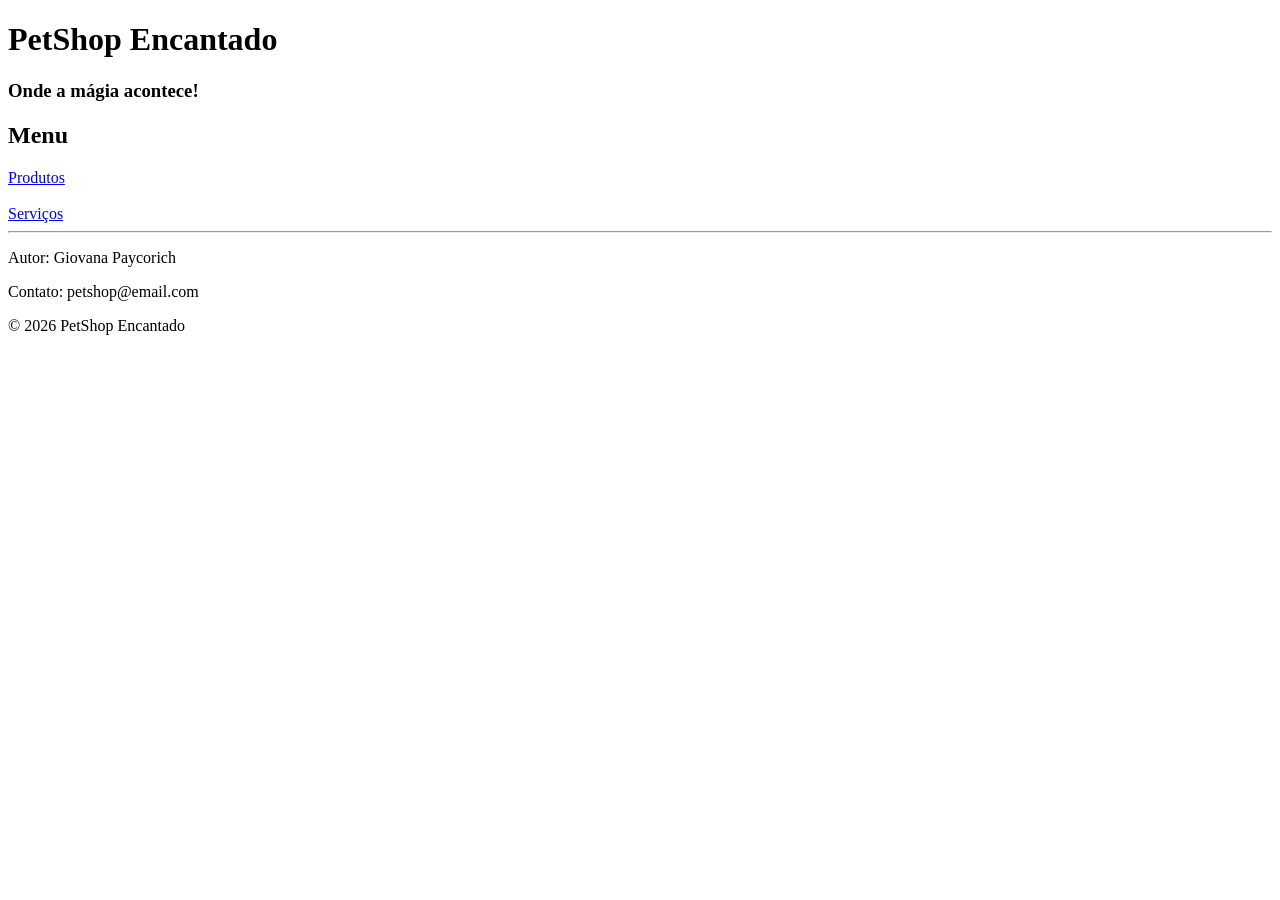
==== index.html @ 0d9367fc "Rename 1petshop.html to index.html" ====
<!DOCTYPE html>
<html>
<head>

<header>


    <title> PetShop Encantado </title>
  
</head>
<body>
    <h1>PetShop Encantado</h1>
    <h3>Onde a mágia acontece!</h3>

    <h2>Menu</h2>

    <a href="produtos.html">Produtos</a><br><br>
    <a href="servicos.html">Serviços</a>

</header>

<footer>

<hr>

<p>Autor: Giovana Paycorich</p>

<p>Contato: petshop@email.com</p>

<p>© 2026 PetShop Encantado</p>

</footer>

</body>
<html>
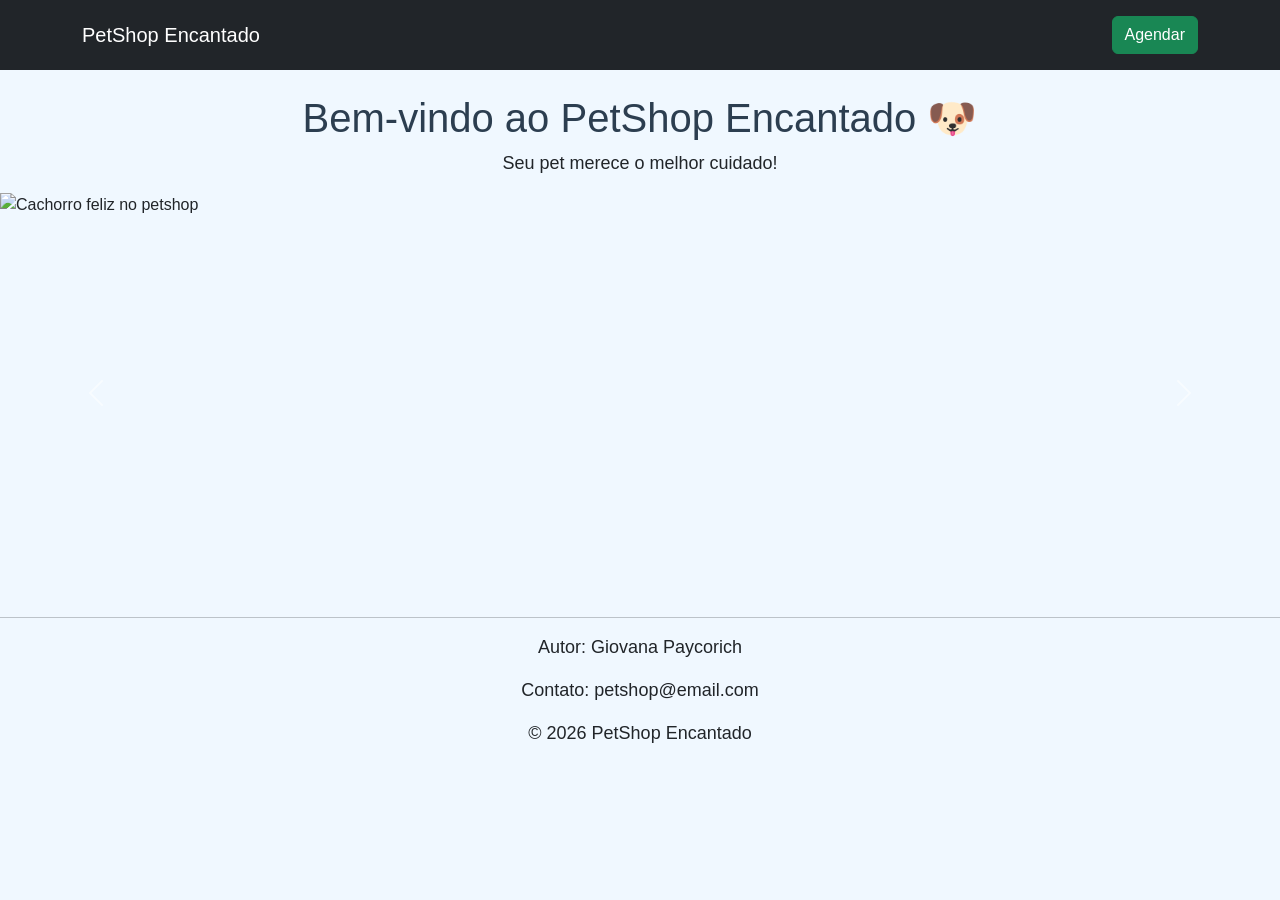
==== commit e8c25079: "Add files via upload" ====
--- a/index.html
+++ b/index.html
@@ -1,38 +1,80 @@
 <!DOCTYPE html>
-<html>
+<html lang="pt-br">
 <head>
+  <meta charset="UTF-8">
+  <title>PetShop Encantado</title>
 
-<header>
+  <!-- Bootstrap -->
+  <link href="https://cdn.jsdelivr.net/npm/bootstrap@5.3.0/dist/css/bootstrap.min.css" rel="stylesheet">
 
+  <!-- CSS -->
+  <link rel="stylesheet" href="style.css">
+</head>
 
-    <title> PetShop Encantado </title>
-  
-</head>
-<body>
-    <h1>PetShop Encantado</h1>
-    <h3>Onde a mágia acontece!</h3>
+<body onload="boasVindas()">
 
-    <h2>Menu</h2>
+<!-- MENU -->
+<nav class="navbar navbar-dark bg-dark">
+  <div class="container">
+    <span class="navbar-brand">PetShop Encantado</span>
+    <a href="cadastro.html" class="btn btn-success">Agendar</a>
+  </div>
+</nav>
 
-    <a href="produtos.html">Produtos</a><br><br>
-    <a href="servicos.html">Serviços</a>
+<!-- TÍTULO -->
+<div class="container text-center mt-4">
+  <h1>Bem-vindo ao PetShop Encantado 🐶</h1>
+  <p>Seu pet merece o melhor cuidado!</p>
+</div>
 
-</header>
+<!-- CARROSSEL -->
+<div id="carouselExample" class="carousel slide" data-bs-ride="carousel">
 
-<footer>
+  <div class="carousel-inner">
 
-<hr>
+    <div class="carousel-item active">
+      <img src="imagens/pet1.png" class="d-block w-100" alt="Cachorro feliz no petshop">
+    </div>
 
-<p>Autor: Giovana Paycorich</p>
+    <div class="carousel-item">
+      <img src="imagens/pet2.png" class="d-block w-100" alt="Banho em cachorro">
+    </div>
 
-<p>Contato: petshop@email.com</p>
+    <div class="carousel-item">
+      <img src="imagens/pet3.jpg" class="d-block w-100" alt="Tosa de pet">
+    </div>
 
-<p>© 2026 PetShop Encantado</p>
+  </div>
 
+  <!-- BOTÕES -->
+  <button class="carousel-control-prev" type="button" data-bs-target="#carouselExample" data-bs-slide="prev">
+    <span class="carousel-control-prev-icon"></span>
+  </button>
+
+  <button class="carousel-control-next" type="button" data-bs-target="#carouselExample" data-bs-slide="next">
+    <span class="carousel-control-next-icon"></span>
+  </button>
+
+</div>
+
+<!-- SCRIPT BOOTSTRAP -->
+<script src="https://cdn.jsdelivr.net/npm/bootstrap@5.3.0/dist/js/bootstrap.bundle.min.js"></script>
+
+<!-- SEU JS -->
+<script src="script.js"></script>
+
+</body>
+</html>
+
+<footer class="text-center mt-4">
+  <hr>
+  <p>Autor: Giovana Paycorich</p>
+  <p>Contato: petshop@email.com</p>
+  <p>© 2026 PetShop Encantado</p>
 </footer>
 
 </body>
 <html>
 
 
-     
+     
--- a/style.css
+++ b/style.css
@@ -0,0 +1,22 @@
+
+body {
+  font-family: Arial;
+  background-color: #f0f8ff;
+}
+
+h1 {
+  color: #2c3e50;
+}
+
+p {
+  font-size: 18px;
+}
+
+.navbar {
+  padding: 15px;
+}
+
+.carousel img {
+  height: 400px;
+  object-fit: cover;
+}
